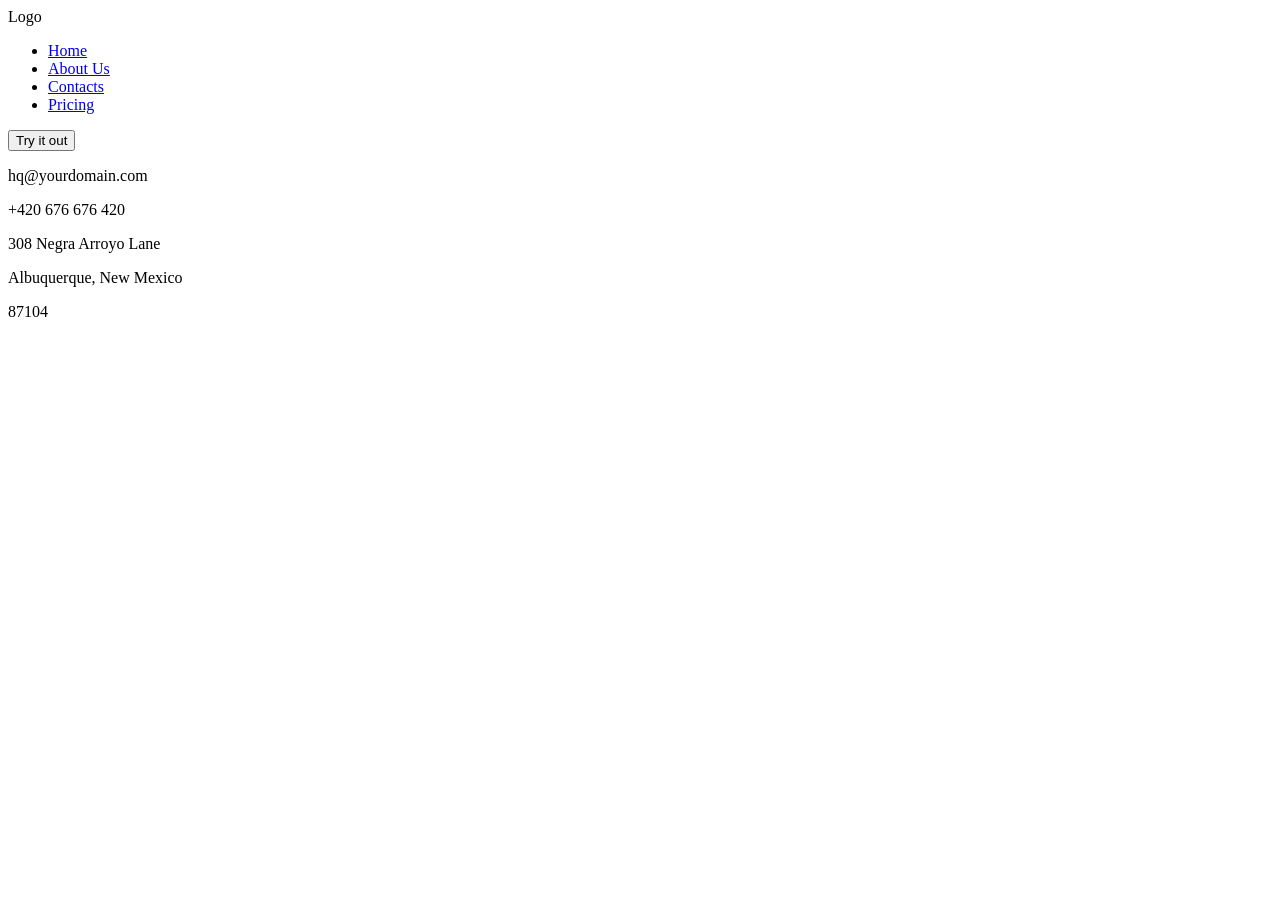
==== about.html @ 1f3998d6 "Added nav bar and footer from the home page" ====
<!DOCTYPE html>
<html lang="en">
<head>
    <meta charset="UTF-8">
    <title>Squircle AI</title>
</head>
<body>
    <header>
        <nav>
            <div>
                <span>Logo</span>
            </div>

            <ul>
                <li><a href="index.html">Home</a></li>
                <li><a href="about.html">About Us</a></li>
                <li><a href="contact.html">Contacts</a></li>
                <li><a href="pricing.html">Pricing</a></li>
            </ul>
            <button>Try it out</button>
        </nav>
    </header>
    <footer>
        <div>
            <p>hq@yourdomain.com</p>
            <p>+420 676 676 420</p>
        </div>

        <div>
            <p>308 Negra Arroyo Lane</p>
            <p>Albuquerque, New Mexico</p>
            <p>87104</p>
        </div>
    </footer>
</body>
</html>
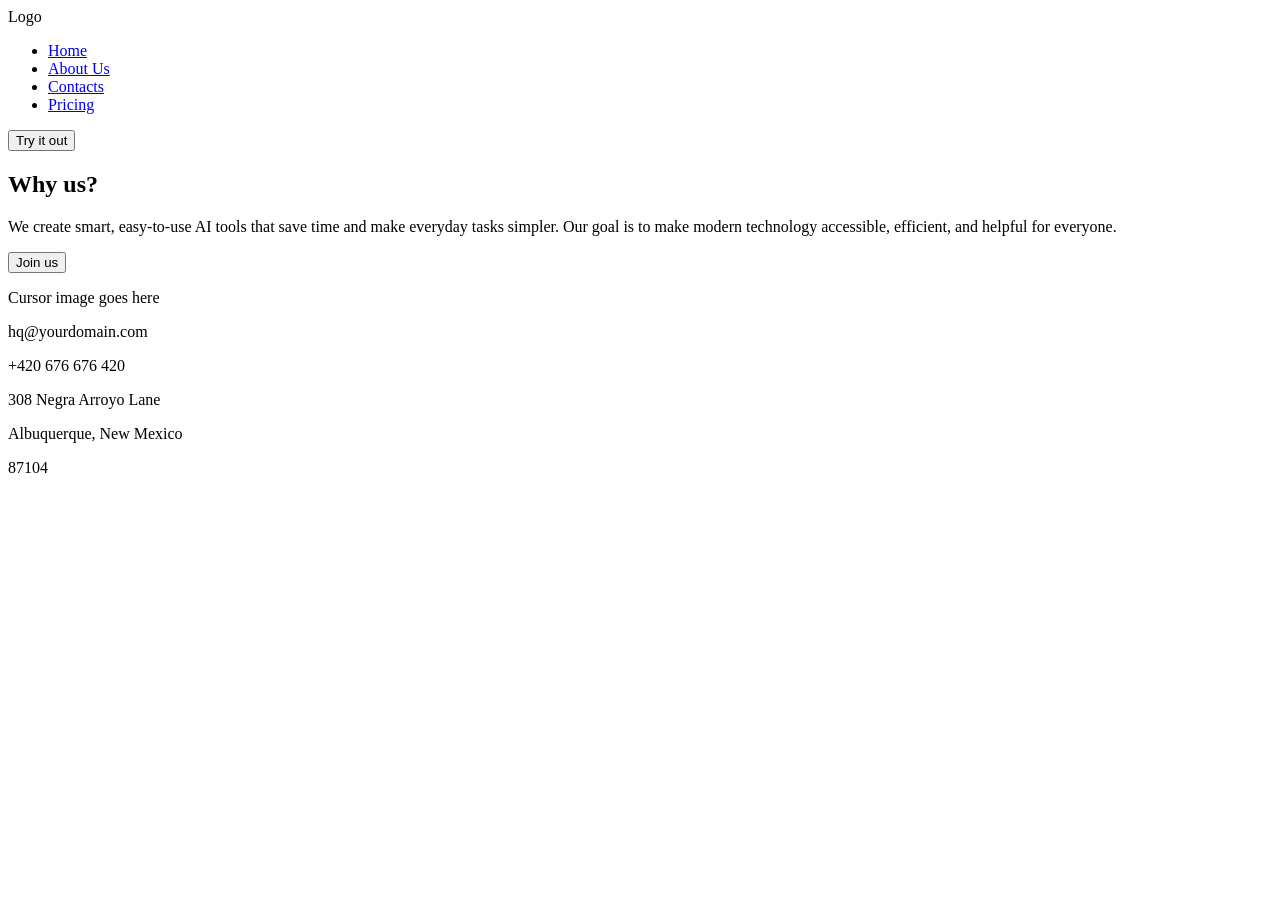
==== commit b8fe83ad: "Added the Why us section" ====
--- a/about.html
+++ b/about.html
@@ -20,6 +20,25 @@
             <button>Try it out</button>
         </nav>
     </header>
+
+    <section>
+        <h1>Why us?</h1>
+
+        <div>
+            <p>
+                We create smart, easy-to-use AI tools that save time and make everyday
+                tasks simpler. Our goal is to make modern technology accessible,
+                efficient, and helpful for everyone.
+            </p>
+
+            <button>Join us</button>
+        </div>
+
+        <div>
+            <p>Cursor image goes here</p>
+        </div>
+    </section>
+
     <footer>
         <div>
             <p>hq@yourdomain.com</p>
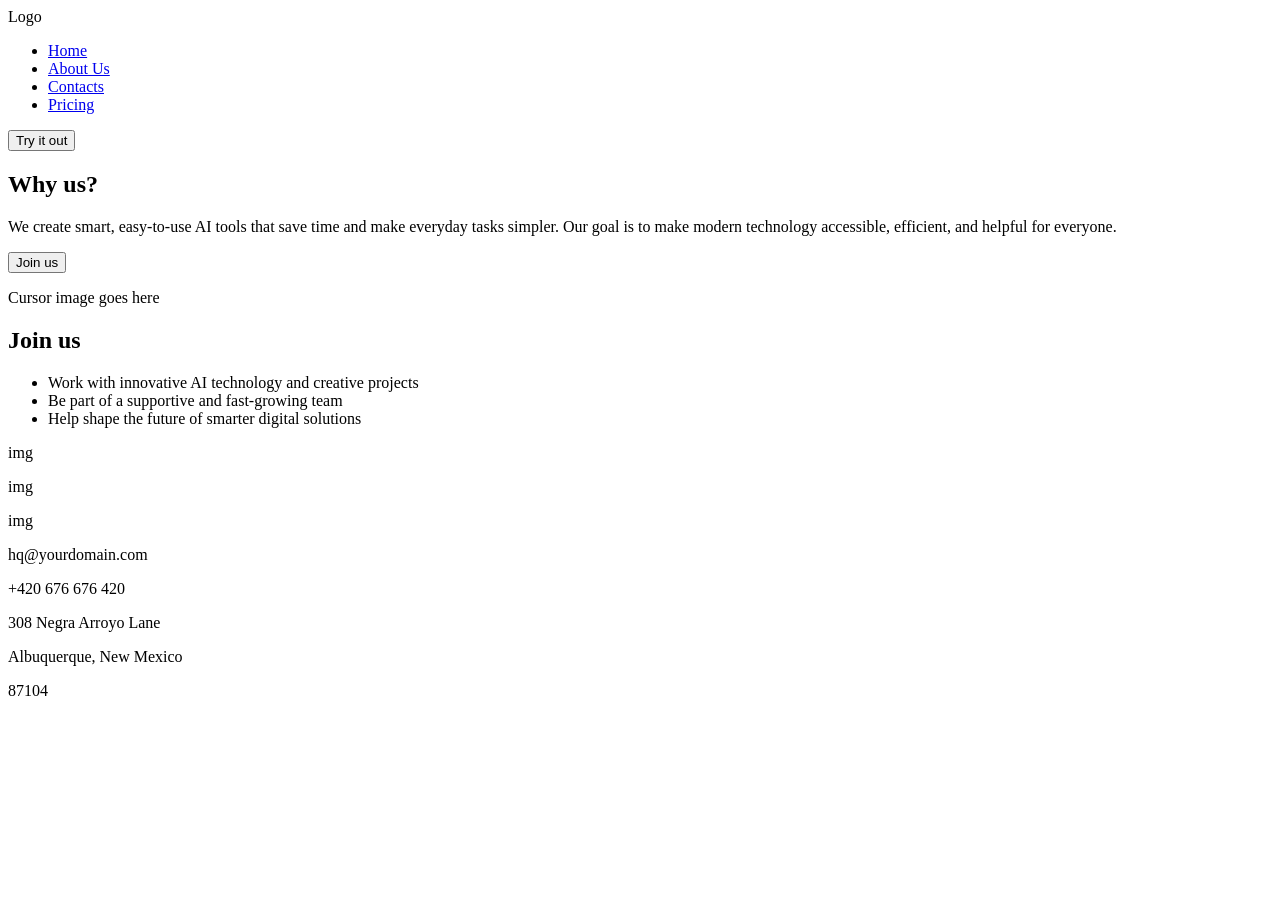
==== commit b3c782d3: "Added the Join us section" ====
--- a/about.html
+++ b/about.html
@@ -38,6 +38,22 @@
             <p>Cursor image goes here</p>
         </div>
     </section>
+    <section>
+        <h2>Join us</h2>
+
+        <ul>
+            <li>Work with innovative AI technology and creative projects</li>
+            <li>Be part of a supportive and fast-growing team</li>
+            <li>Help shape the future of smarter digital solutions</li>
+        </ul>
+
+        <div>
+            <p>img</p>
+            <p>img</p>
+            <p>img</p>
+        </div>
+    </section>
+
 
     <footer>
         <div>
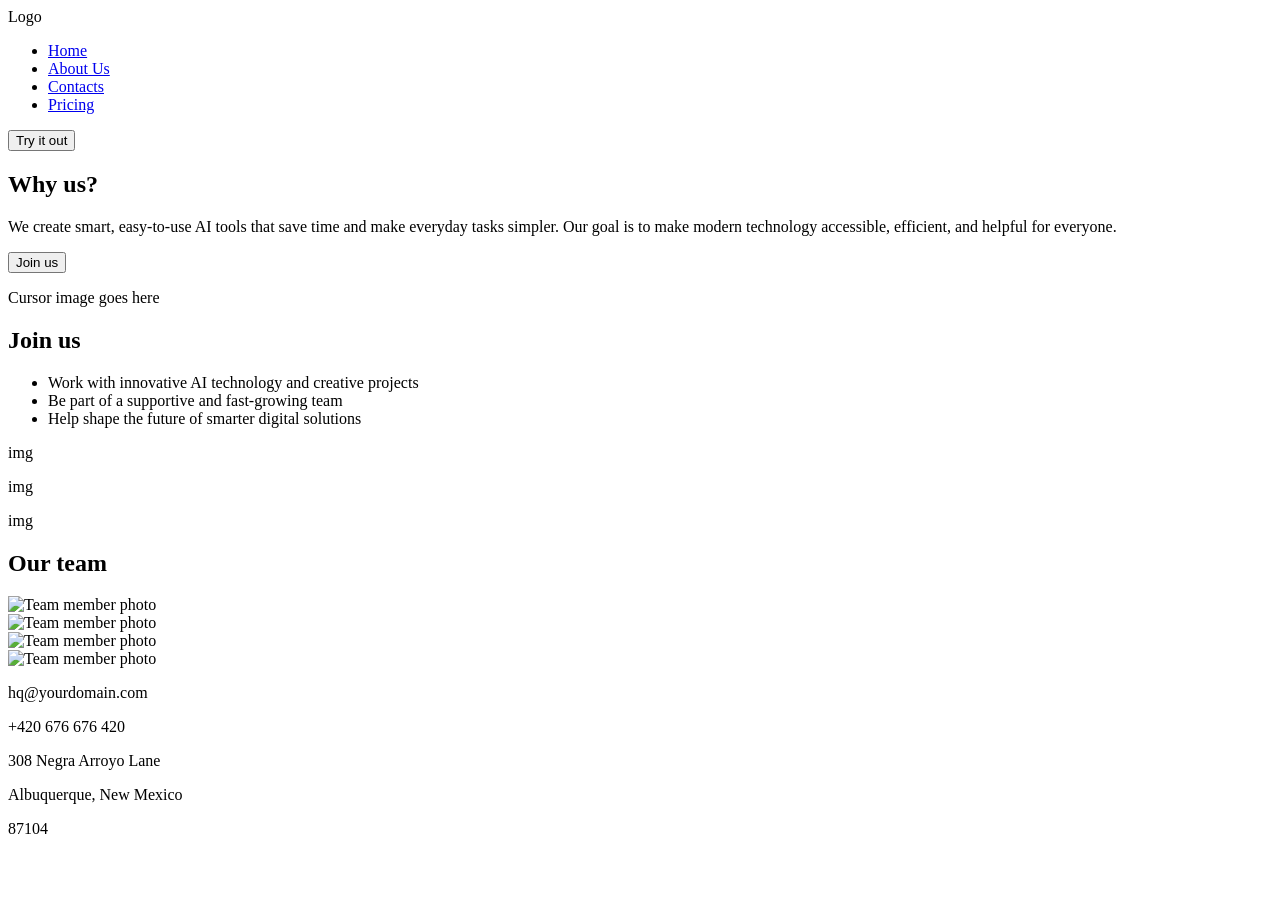
==== commit d53969f5: "Added the Our team section" ====
--- a/about.html
+++ b/about.html
@@ -53,7 +53,27 @@
             <p>img</p>
         </div>
     </section>
+    <section>  <!-- Here will prolly come smt else cuz Our team is kinda ass -->
+        <h2>Our team</h2>
 
+        <div>
+            <div>
+                <img src="" alt="Team member photo">
+            </div>
+
+            <div>
+                <img src="" alt="Team member photo">
+            </div>
+
+            <div>
+                <img src="" alt="Team member photo">
+            </div>
+
+            <div>
+                <img src="" alt="Team member photo">
+            </div>
+        </div>
+    </section>
 
     <footer>
         <div>
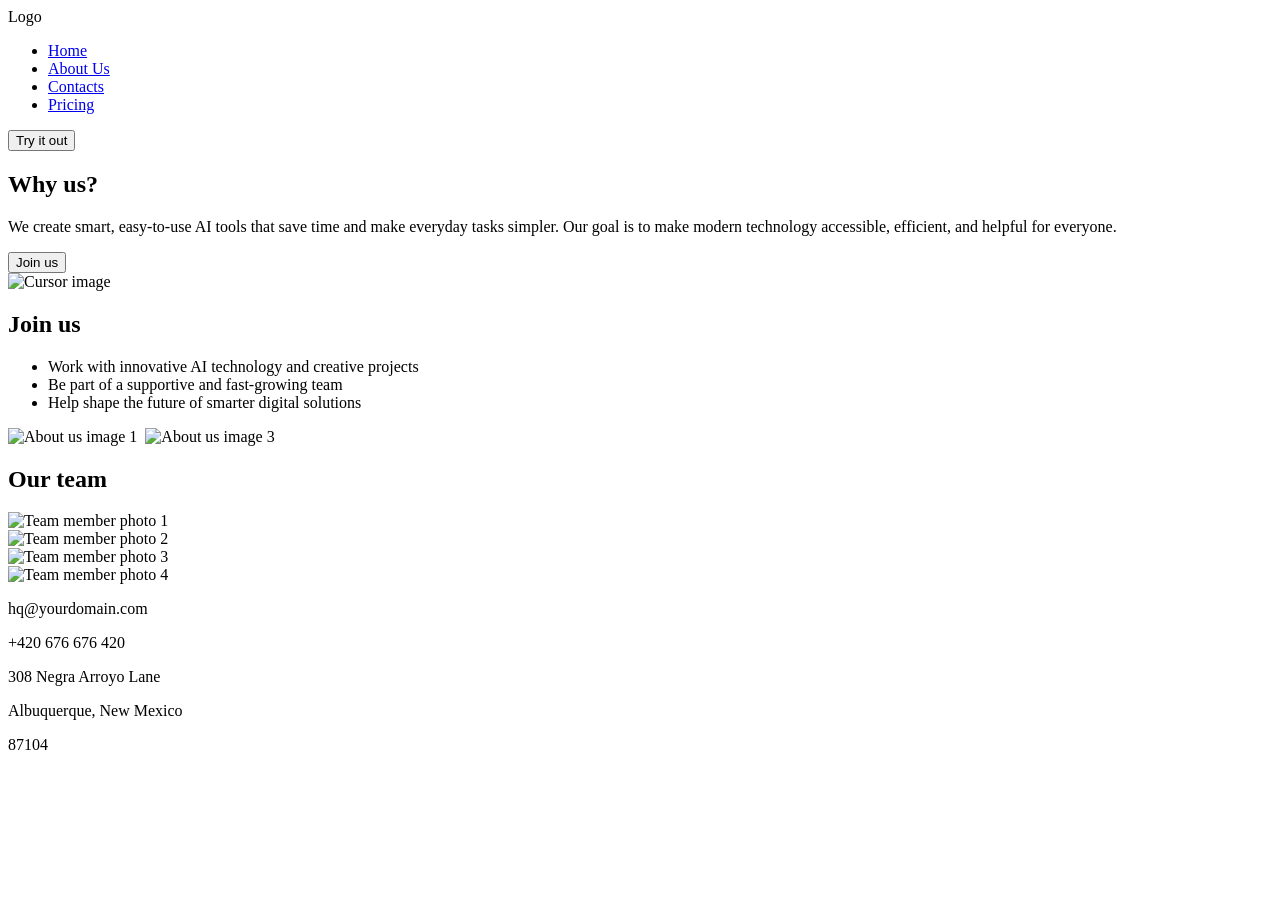
==== commit 8aede034: "Fixed the alts of the images about.html" ====
--- a/about.html
+++ b/about.html
@@ -35,7 +35,7 @@
         </div>
 
         <div>
-            <p>Cursor image goes here</p>
+            <img src="" alt="Cursor image">
         </div>
     </section>
     <section>
@@ -48,9 +48,9 @@
         </ul>
 
         <div>
-            <p>img</p>
-            <p>img</p>
-            <p>img</p>
+            <img src="" alt="About us image 1">
+            <img src="" atl="About us image 2">
+            <img src="" alt="About us image 3">
         </div>
     </section>
     <section>  <!-- Here will prolly come smt else cuz Our team is kinda ass -->
@@ -58,19 +58,19 @@
 
         <div>
             <div>
-                <img src="" alt="Team member photo">
+                <img src="" alt="Team member photo 1">
             </div>
 
             <div>
-                <img src="" alt="Team member photo">
+                <img src="" alt="Team member photo 2">
             </div>
 
             <div>
-                <img src="" alt="Team member photo">
+                <img src="" alt="Team member photo 3">
             </div>
 
             <div>
-                <img src="" alt="Team member photo">
+                <img src="" alt="Team member photo 4">
             </div>
         </div>
     </section>
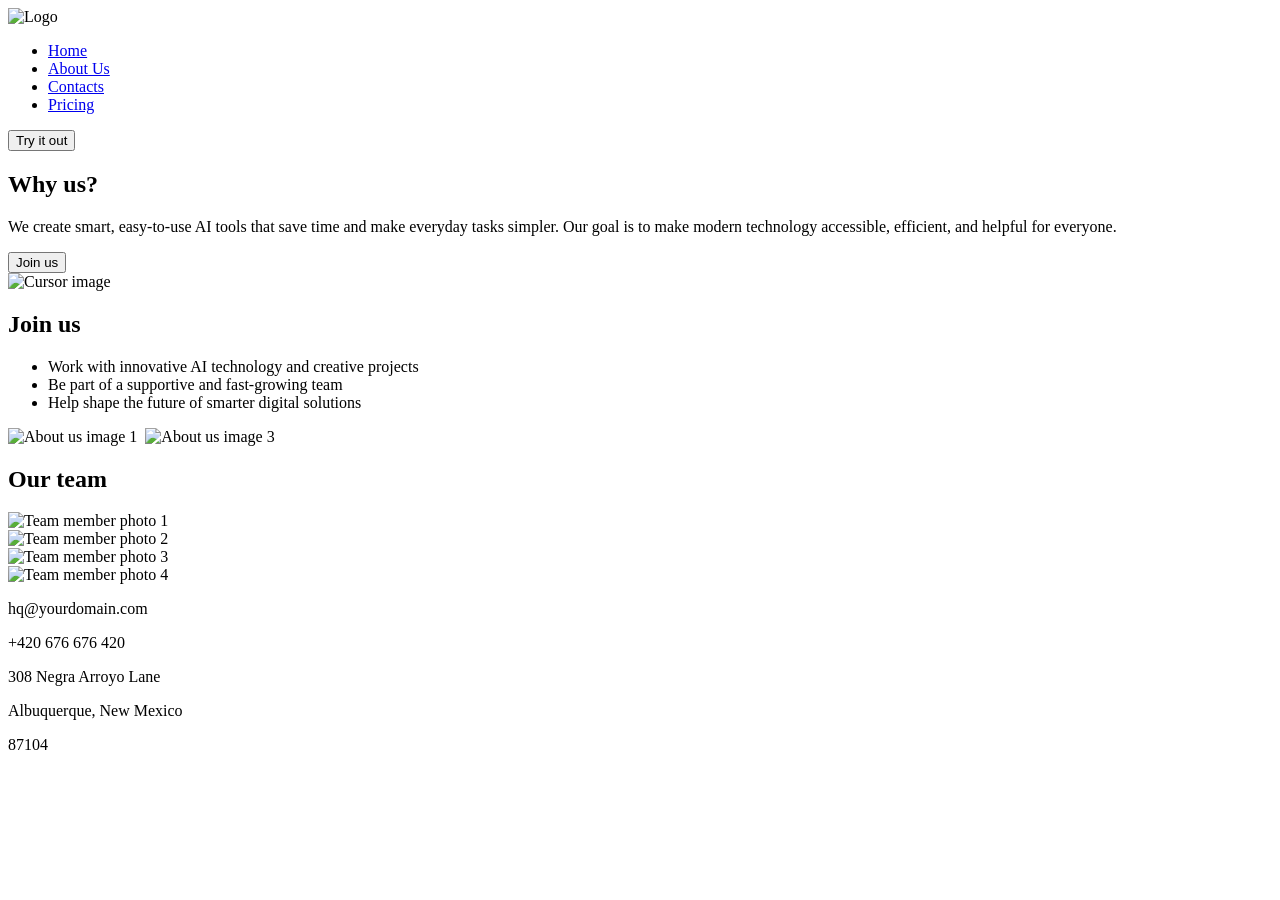
==== commit 164e6054: "Added alts and changed the <span>Logo</span> to an img" ====
--- a/about.html
+++ b/about.html
@@ -8,7 +8,7 @@
     <header>
         <nav>
             <div>
-                <span>Logo</span>
+                <img src="" alt="Logo">
             </div>
 
             <ul>
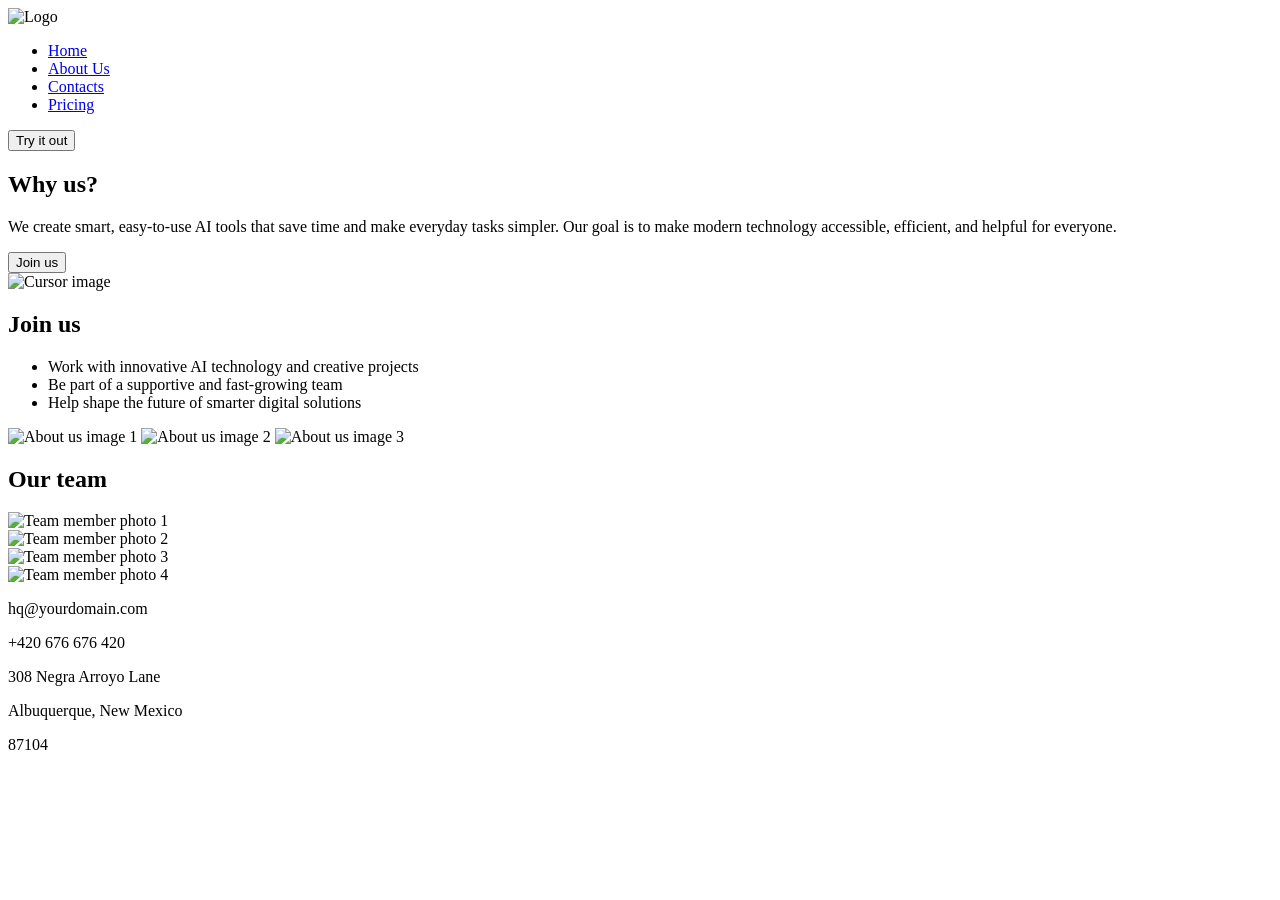
==== commit 1c220312: "Fixed all errors, typos and added in contacts all inputs are now in a label" ====
--- a/about.html
+++ b/about.html
@@ -49,7 +49,7 @@
 
         <div>
             <img src="" alt="About us image 1">
-            <img src="" atl="About us image 2">
+            <img src="" alt="About us image 2">
             <img src="" alt="About us image 3">
         </div>
     </section>
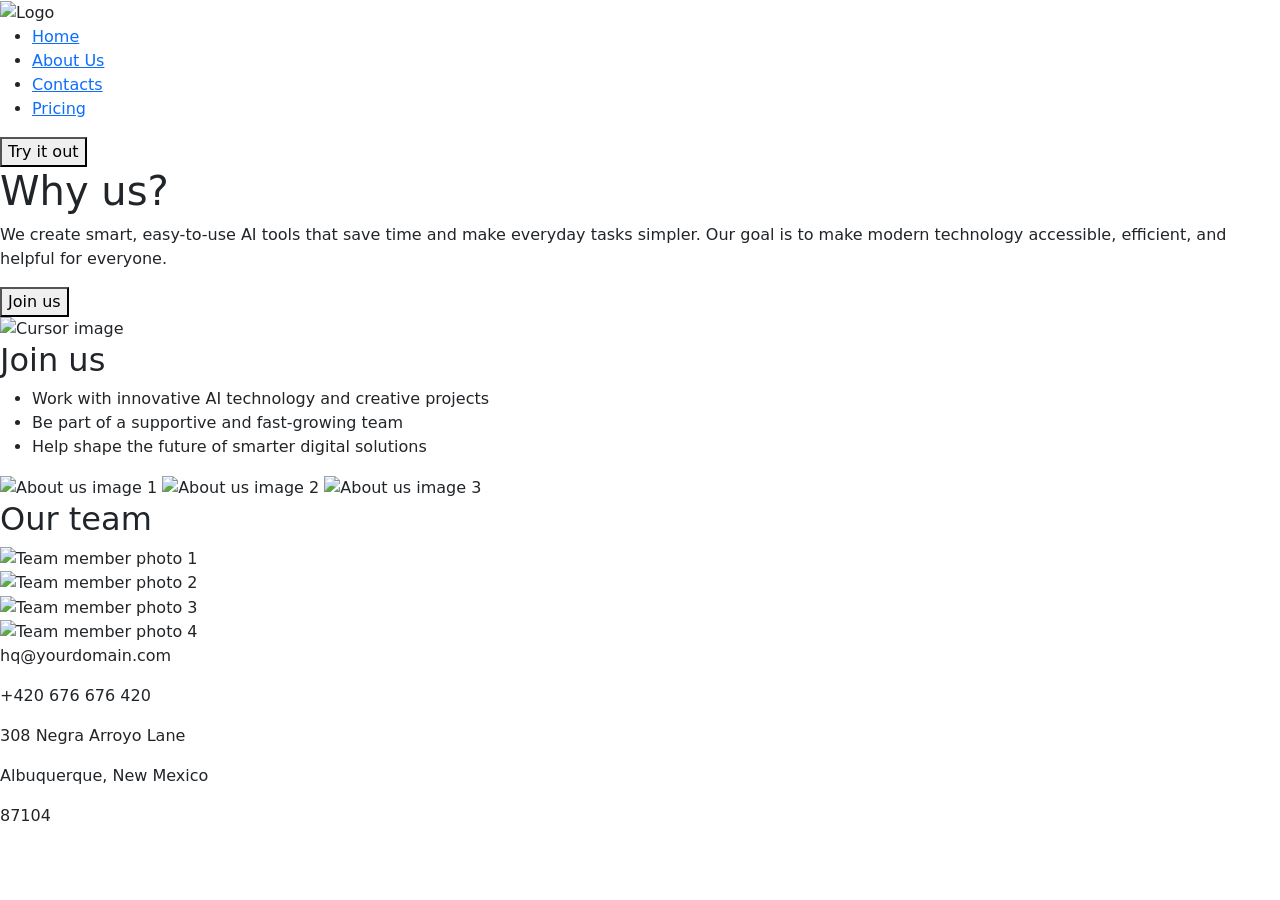
==== commit 7f025afc: "created css and javascript file and linked everything together" ====
--- a/about.html
+++ b/about.html
@@ -3,6 +3,9 @@
 <head>
     <meta charset="UTF-8">
     <title>Squircle AI</title>
+    <link href="https://cdn.jsdelivr.net/npm/bootstrap@5.3.8/dist/css/bootstrap.min.css" rel="stylesheet" integrity="sha384-sRIl4kxILFvY47J16cr9ZwB07vP4J8+LH7qKQnuqkuIAvNWLzeN8tE5YBujZqJLB" crossorigin="anonymous">
+    <link rel="stylesheet" href="style.css">
+    <script src="script.js"></script>
 </head>
 <body>
     <header>
